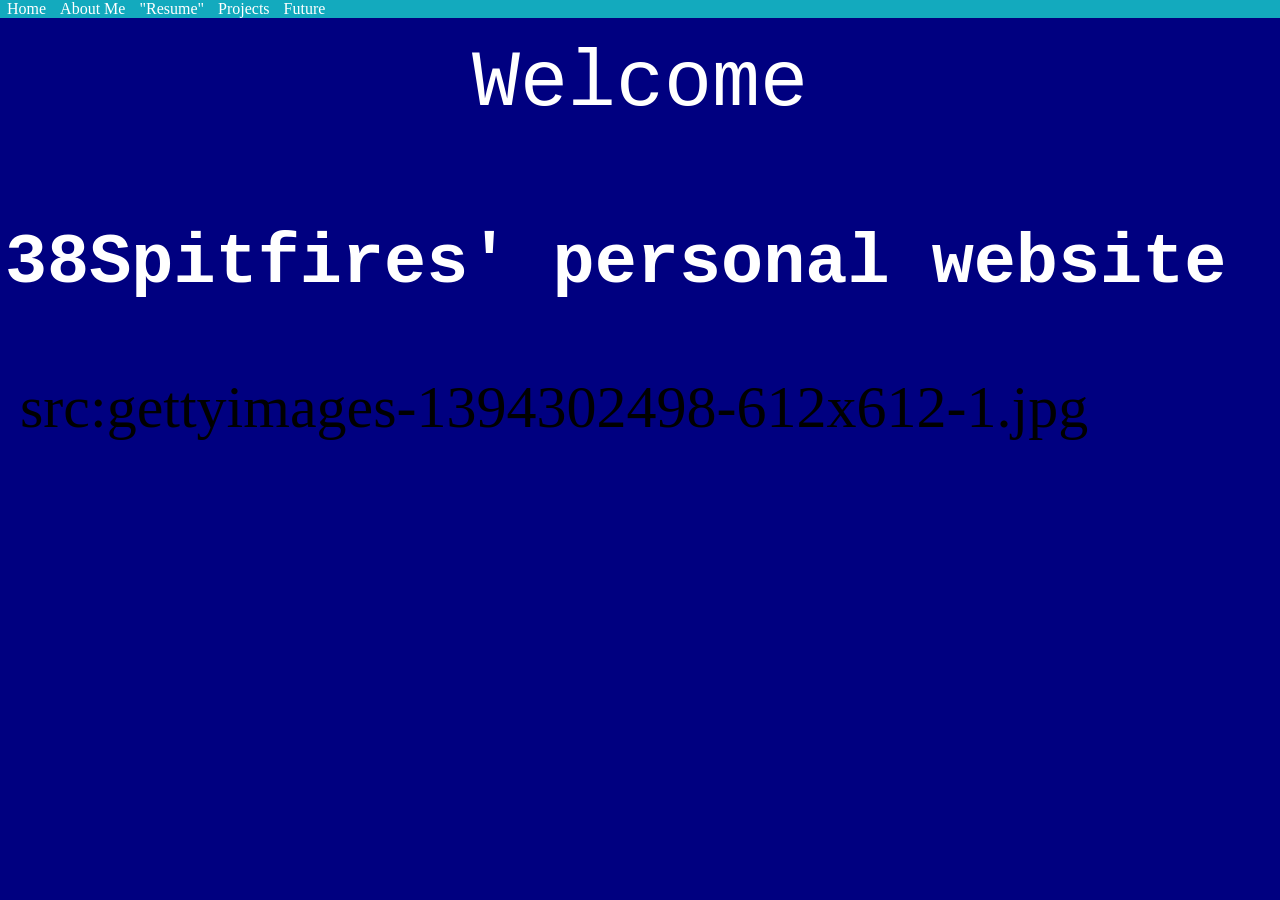
==== index.html @ c1d3123f "image test and text resizing" ====
<!DOCTYPE html>
<html>
<head>
<link rel="stylesheet" href="style.css">
</head>
<body>

<ul>
  <li><a href="index.html">Home</a></li>
   <li><a href="aboutMe.html">About Me</a></li>
  <li><a href="resume.html">"Resume"</a></li>
  <li><a href="projects.html">Projects</a></li>
  <li><a href="future.html">Future</a></li>
</ul>

  <div class="center">
      <p class="p3">Welcome</p>
  </div>

  <div class="container">
    <h3 class="p3">38Spitfires' personal website</h3>
    <img> src:gettyimages-1394302498-612x612-1.jpg
  </div>
   

</body>
</html>
---- style.css ----
body {
  background-color: navy
}
.center{
  display: flex;
  justify-content: center;
  font-size: 80px;
}

.container {
  font-size: 60px;
  padding: 5px;
}

.p3 {
  font-family: "Lucida Console", "Courier New", monospace;
  color: white;
}

body {
  margin: 0;
  padding: 0;
}

h2, p {
  margin: 20px;
}

ul {
  list-style-type: none;
  margin: 0;
  padding: 0;
  overflow: hidden;
  background-color: #13aabe;
}

ul li {
  float: left;
  padding: 0px;
}

ul li a {
  display: block;
  color: white;
  text-align: center;
  padding: 0px 7px;
  text-decoration: none;
}

ul li a:hover {
  background-color: aqua
}
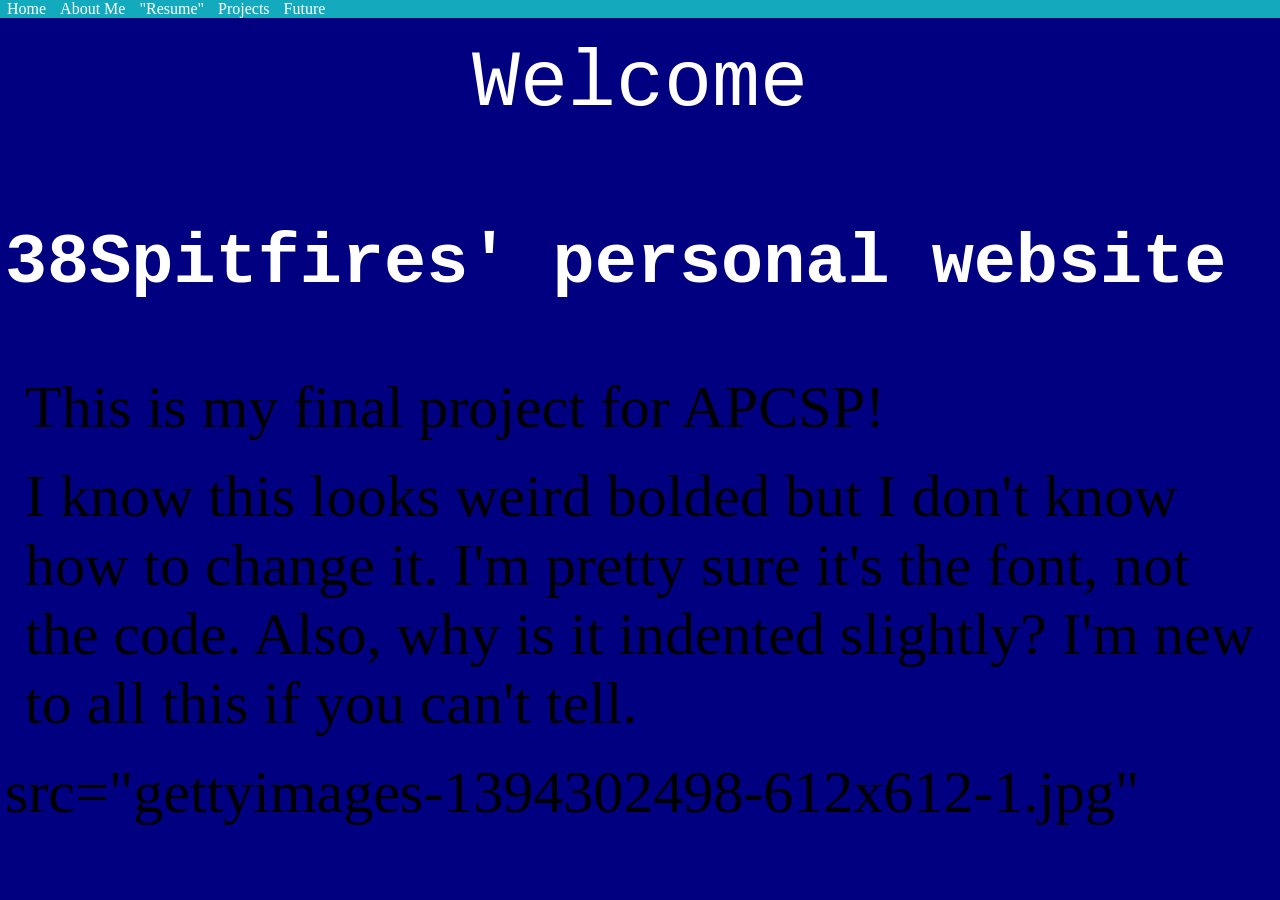
==== commit 1c2c5c5b: "more changes..." ====
--- a/index.html
+++ b/index.html
@@ -19,7 +19,10 @@
 
   <div class="container">
     <h3 class="p3">38Spitfires' personal website</h3>
-    <img> src:gettyimages-1394302498-612x612-1.jpg
+    <p>This is my final project for APCSP!</p>
+  <p>I know this looks weird bolded but I don't know how to change it. I'm pretty sure it's the font, not the code. Also, why is it indented slightly? I'm new to all this if you can't tell.
+    </p>
+    <img>src="gettyimages-1394302498-612x612-1.jpg"
   </div>
    
 
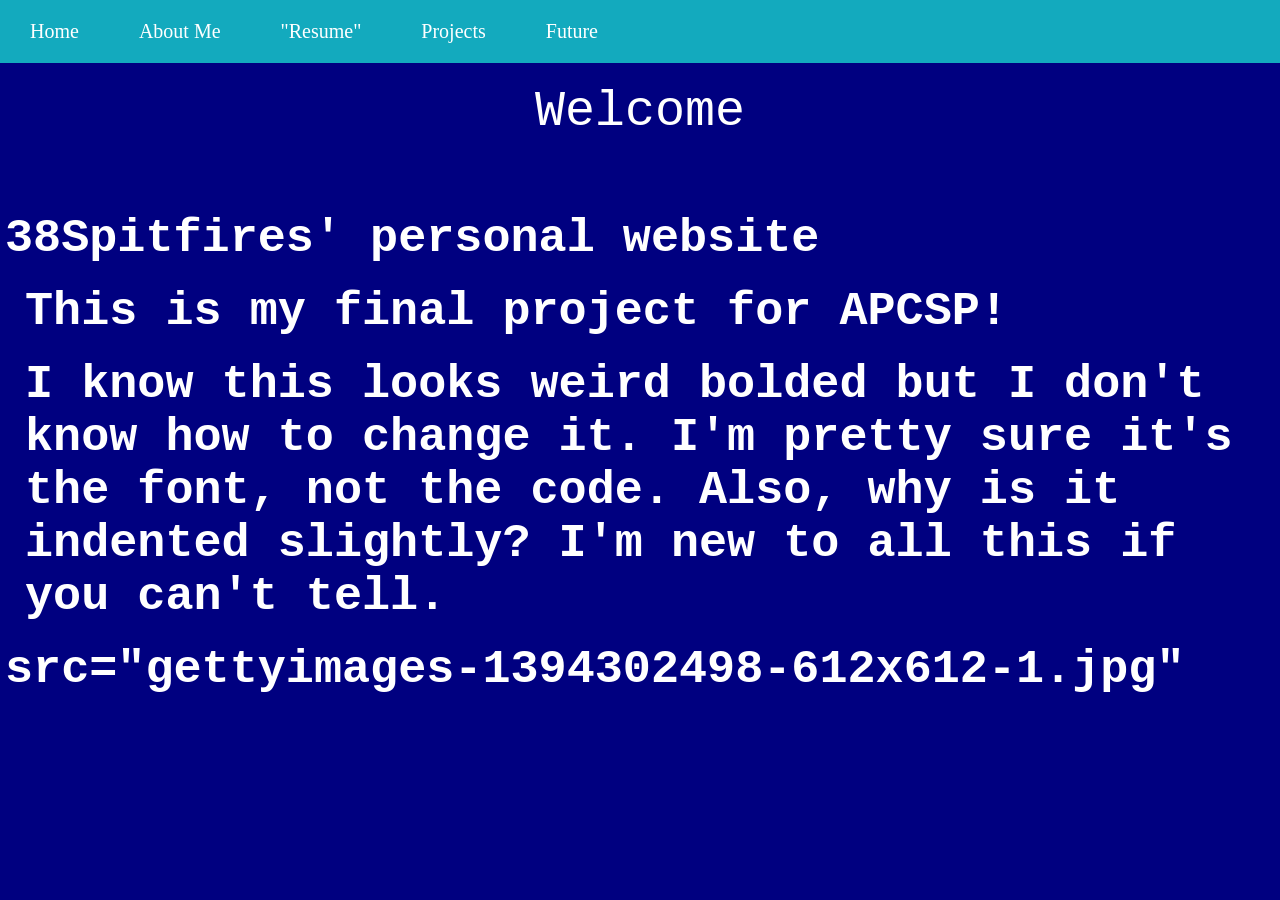
==== commit 04d37703: "not perfect but hopefully good enough" ====
--- a/index.html
+++ b/index.html
@@ -18,11 +18,12 @@
   </div>
 
   <div class="container">
-    <h3 class="p3">38Spitfires' personal website</h3>
+    <h3 class="p3">38Spitfires' personal website
     <p>This is my final project for APCSP!</p>
   <p>I know this looks weird bolded but I don't know how to change it. I'm pretty sure it's the font, not the code. Also, why is it indented slightly? I'm new to all this if you can't tell.
     </p>
     <img>src="gettyimages-1394302498-612x612-1.jpg"
+    </h3>
   </div>
    
 
--- a/style.css
+++ b/style.css
@@ -4,11 +4,11 @@
 .center{
   display: flex;
   justify-content: center;
-  font-size: 80px;
+  font-size: 50px;
 }
 
 .container {
-  font-size: 60px;
+  font-size: 40px;
   padding: 5px;
 }
 
@@ -36,14 +36,15 @@
 
 ul li {
   float: left;
-  padding: 0px;
+  font-size: 20px;
+  padding: 10px;
 }
 
 ul li a {
   display: block;
   color: white;
   text-align: center;
-  padding: 0px 7px;
+  padding: 10px 20px;
   text-decoration: none;
 }
 
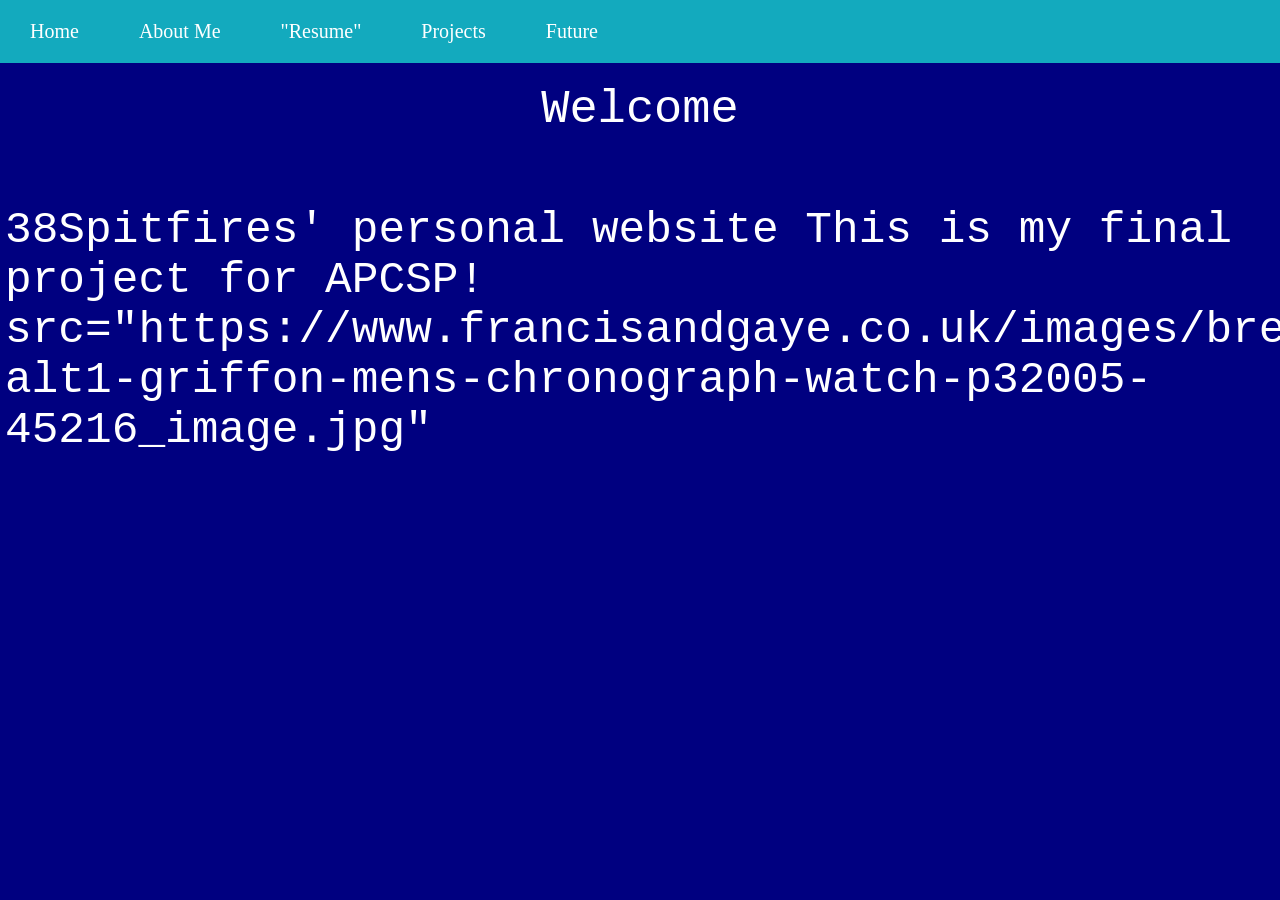
==== commit cbd61ed4: "image & style changes" ====
--- a/index.html
+++ b/index.html
@@ -19,10 +19,8 @@
 
   <div class="container">
     <h3 class="p3">38Spitfires' personal website
-    <p>This is my final project for APCSP!</p>
-  <p>I know this looks weird bolded but I don't know how to change it. I'm pretty sure it's the font, not the code. Also, why is it indented slightly? I'm new to all this if you can't tell.
-    </p>
-    <img>src="gettyimages-1394302498-612x612-1.jpg"
+    <p3>This is my final project for APCSP!</p3>
+    <img>src="https://www.francisandgaye.co.uk/images/bremont-alt1-griffon-mens-chronograph-watch-p32005-45216_image.jpg"
     </h3>
   </div>
    
--- a/style.css
+++ b/style.css
@@ -4,17 +4,18 @@
 .center{
   display: flex;
   justify-content: center;
-  font-size: 50px;
+  font-size: 47px;
 }
 
 .container {
-  font-size: 40px;
+  font-size: 38px;
   padding: 5px;
 }
 
 .p3 {
-  font-family: "Lucida Console", "Courier New", monospace;
+  font-family: "Courier New", "Lucida Console", monospace;
   color: white;
+  font-weight: normal;
 }
 
 body {
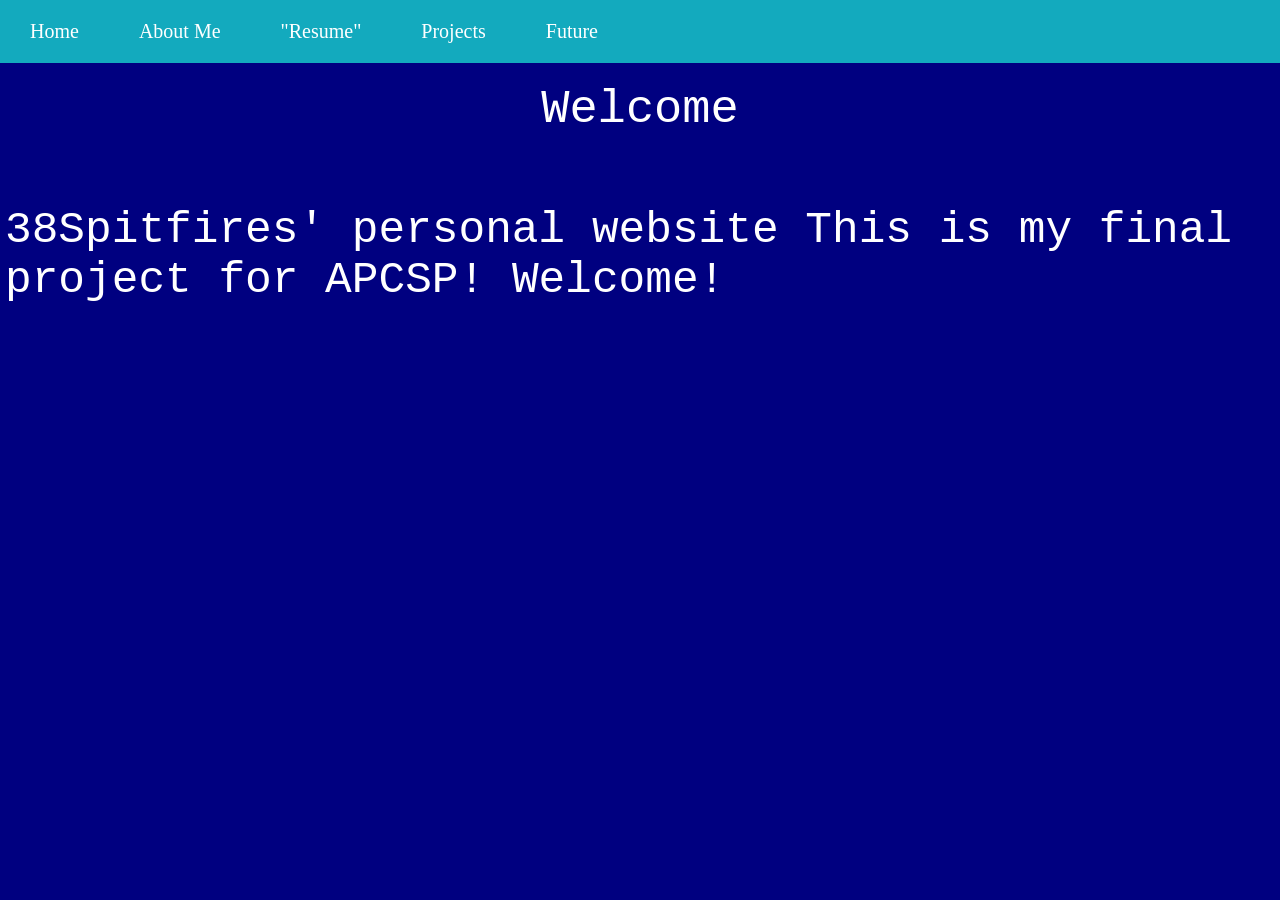
==== commit 2ccdc85c: "removed the image because it wasn't working" ====
--- a/index.html
+++ b/index.html
@@ -20,7 +20,7 @@
   <div class="container">
     <h3 class="p3">38Spitfires' personal website
     <p3>This is my final project for APCSP!</p3>
-    <img>src="https://www.francisandgaye.co.uk/images/bremont-alt1-griffon-mens-chronograph-watch-p32005-45216_image.jpg"
+    <p3>Welcome!</p3>
     </h3>
   </div>
    
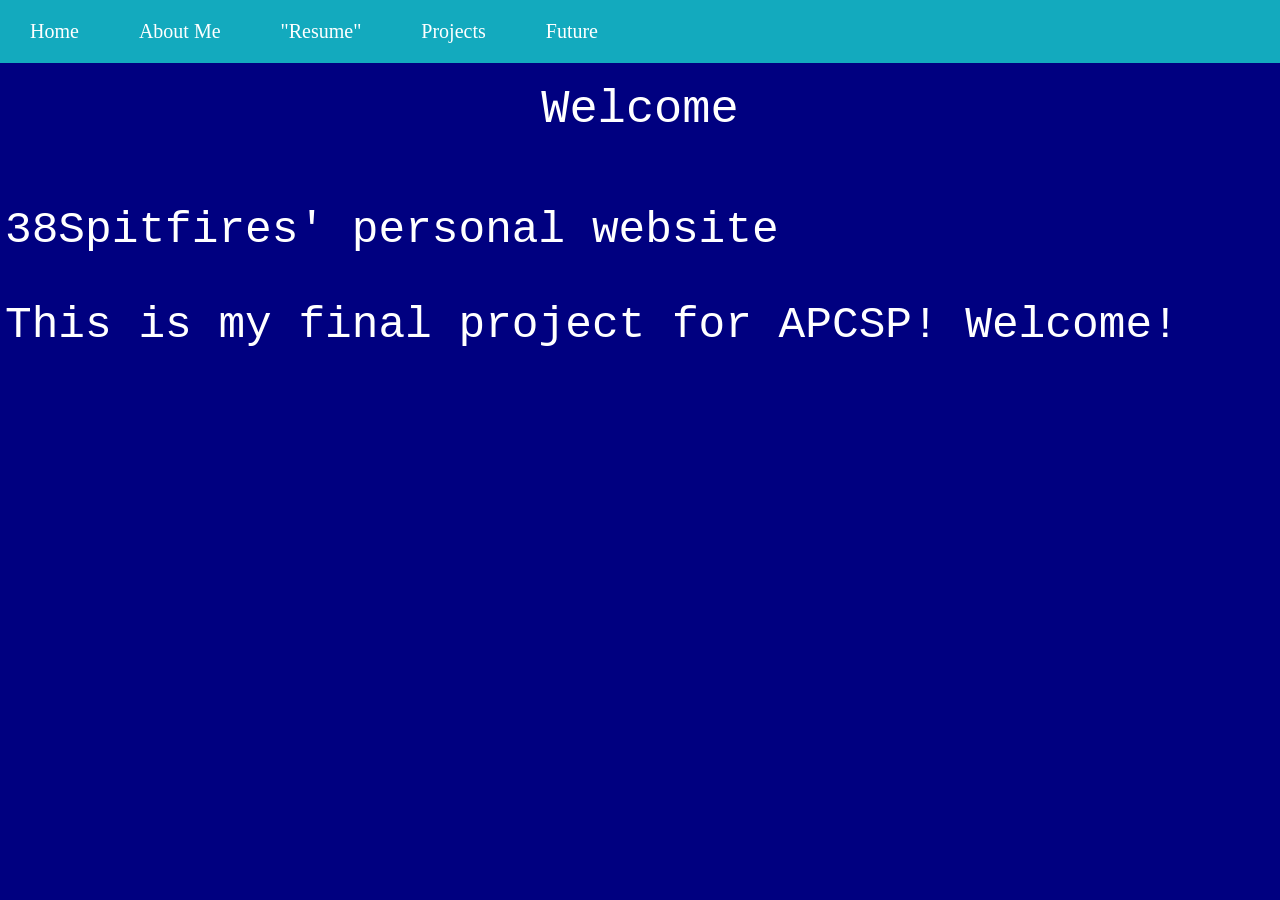
==== commit 87ea58b5: "will it finally unbold?" ====
--- a/index.html
+++ b/index.html
@@ -18,8 +18,8 @@
   </div>
 
   <div class="container">
-    <h3 class="p3">38Spitfires' personal website
-    <p3>This is my final project for APCSP!</p3>
+    <h3 class="p3">38Spitfires' personal website</h3>
+    <h3 class="p3">This is my final project for APCSP!
     <p3>Welcome!</p3>
     </h3>
   </div>
--- a/style.css
+++ b/style.css
@@ -15,7 +15,7 @@
 .p3 {
   font-family: "Courier New", "Lucida Console", monospace;
   color: white;
-  font-weight: normal;
+  font-weight: 1;
 }
 
 body {
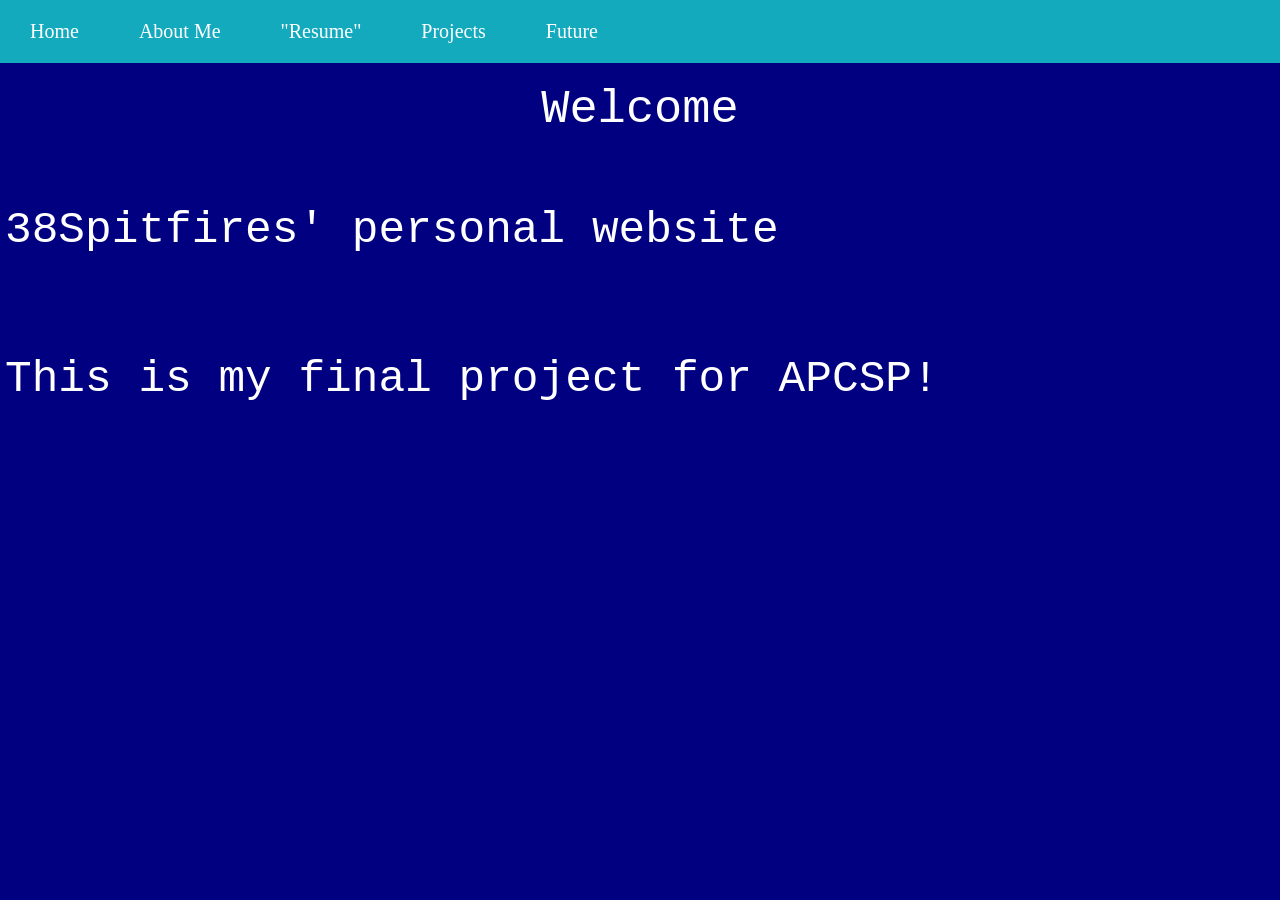
==== commit 8e1cd2f1: "final changes?" ====
--- a/index.html
+++ b/index.html
@@ -19,8 +19,9 @@
 
   <div class="container">
     <h3 class="p3">38Spitfires' personal website</h3>
+  </div>
+  <div class="container">
     <h3 class="p3">This is my final project for APCSP!
-    <p3>Welcome!</p3>
     </h3>
   </div>
    
--- a/style.css
+++ b/style.css
@@ -15,7 +15,10 @@
 .p3 {
   font-family: "Courier New", "Lucida Console", monospace;
   color: white;
-  font-weight: 1;
+  font-weight: 2;
+}
+a {
+  color: aqua;
 }
 
 body {
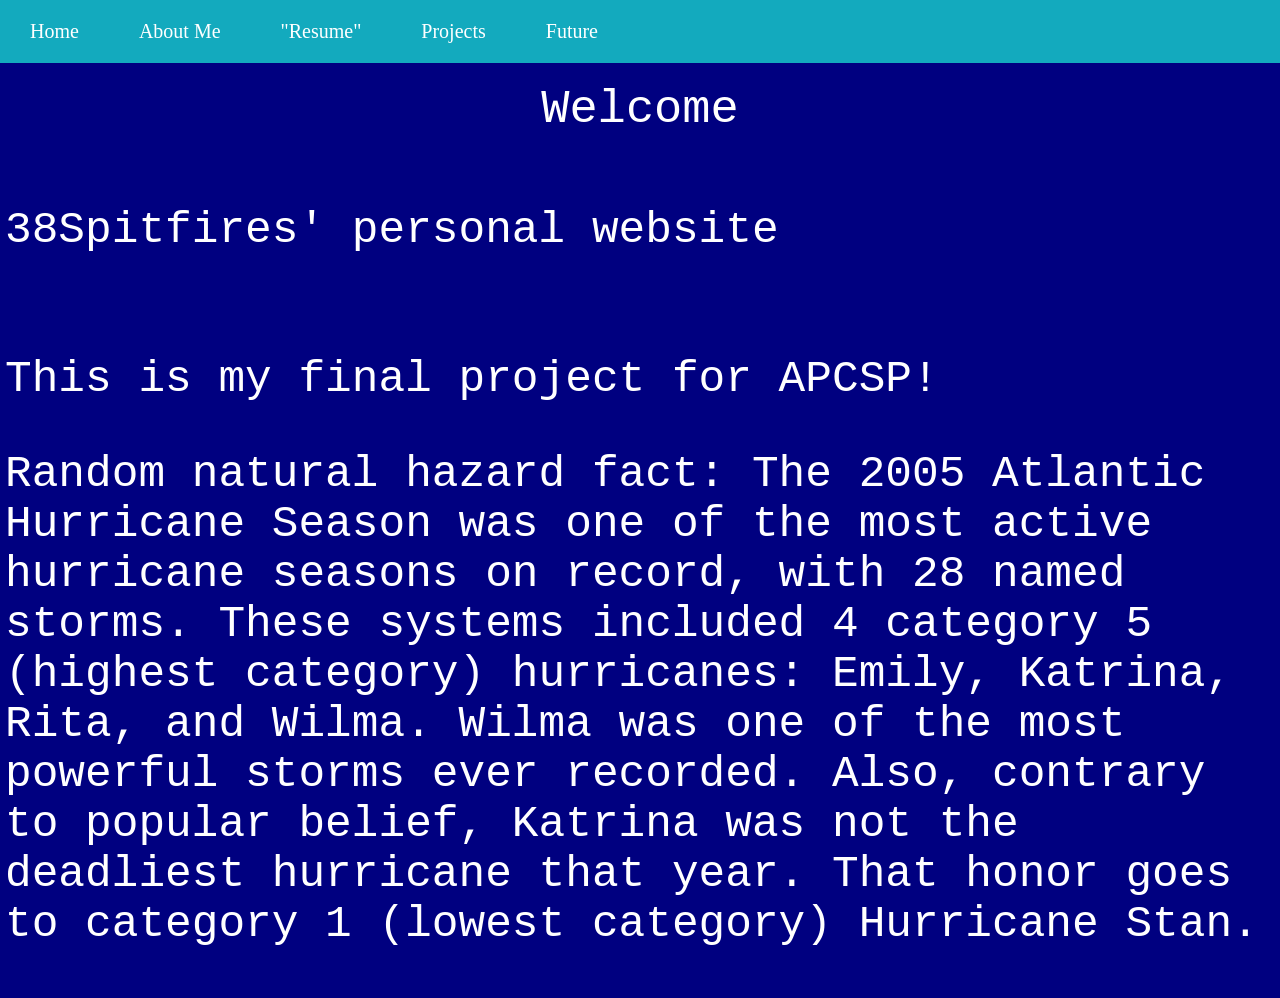
==== commit 76cc0297: "a few edits" ====
--- a/index.html
+++ b/index.html
@@ -23,6 +23,8 @@
   <div class="container">
     <h3 class="p3">This is my final project for APCSP!
     </h3>
+    <h3 class="p3">Random natural hazard fact: 
+      <p3>The 2005 Atlantic Hurricane Season was one of the most active hurricane seasons on record, with 28 named storms. These systems included 4 category 5 (highest category) hurricanes: Emily, Katrina, Rita, and Wilma. Wilma was one of the most powerful storms ever recorded. Also, contrary to popular belief, Katrina was not the deadliest hurricane that year. That honor goes to category 1 (lowest category) Hurricane Stan.</p3></h3>
   </div>
    
 
